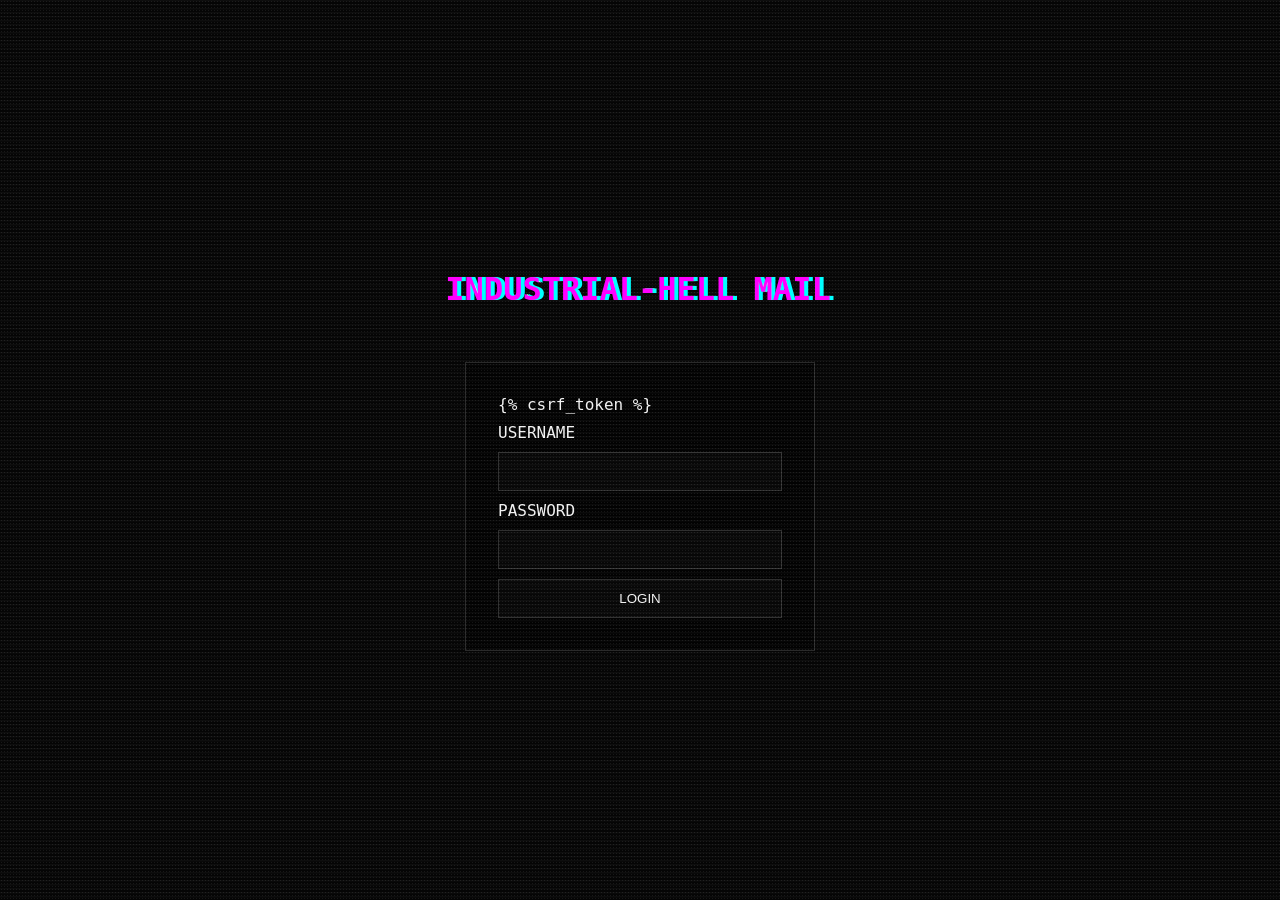
==== templates/auth/login.html @ a1eb76e8 "Bootstrap Industrial-Hell Mail full-stack scaffold" ====
<!doctype html><html><head><meta charset='utf-8'><title>Industrial-Hell Mail</title><link rel='stylesheet' href='/static/css/style.css'></head>
<body class='scanlines'><div class='noise'></div><main class='center'>
<h1 class='glitch' data-text='INDUSTRIAL-HELL MAIL'>INDUSTRIAL-HELL MAIL</h1>
<form method='post' class='panel'>{% csrf_token %}
<label>USERNAME</label><input name='username' type='text' required>
<label>PASSWORD</label><input name='password' type='password' required>
<button type='submit'>LOGIN</button>
</form></main></body></html>
---- static/css/style.css ----
:root{--bg:#050505;--fg:#f2f2f2;--green:#39ff14;--violet:#b026ff}*{box-sizing:border-box}body{margin:0;background:var(--bg);color:var(--fg);font-family:ui-monospace,monospace}
.scanlines:before{content:'';position:fixed;inset:0;background:repeating-linear-gradient(to bottom,rgba(255,255,255,.04),rgba(255,255,255,.04) 1px,transparent 2px,transparent 4px);pointer-events:none}
.noise{position:fixed;inset:0;opacity:.08;background-image:radial-gradient(#fff 1px,transparent 0);background-size:3px 3px}
.center{min-height:100vh;display:flex;align-items:center;justify-content:center;flex-direction:column;gap:2rem}.panel{display:flex;flex-direction:column;gap:.6rem;border:1px solid #2a2a2a;padding:2rem;min-width:350px;background:#000000b0}
input,button{background:#070707;border:1px solid #2f2f2f;color:var(--fg);padding:.7rem}button:hover{border-color:var(--green);box-shadow:0 0 20px #39ff1444}
.glitch{font-size:2rem;position:relative}.glitch:before,.glitch:after{content:attr(data-text);position:absolute;left:0;top:0}.glitch:before{color:#0ff;transform:translate(2px,0)}.glitch:after{color:#f0f;transform:translate(-2px,0)}
.layout{display:grid;grid-template-columns:220px 1fr;min-height:100vh}.sidebar{border-right:1px solid #222;padding:1rem;display:flex;flex-direction:column;gap:.5rem}.sidebar a{color:var(--fg);text-decoration:none;padding:.4rem}.sidebar a:hover{color:var(--green)}
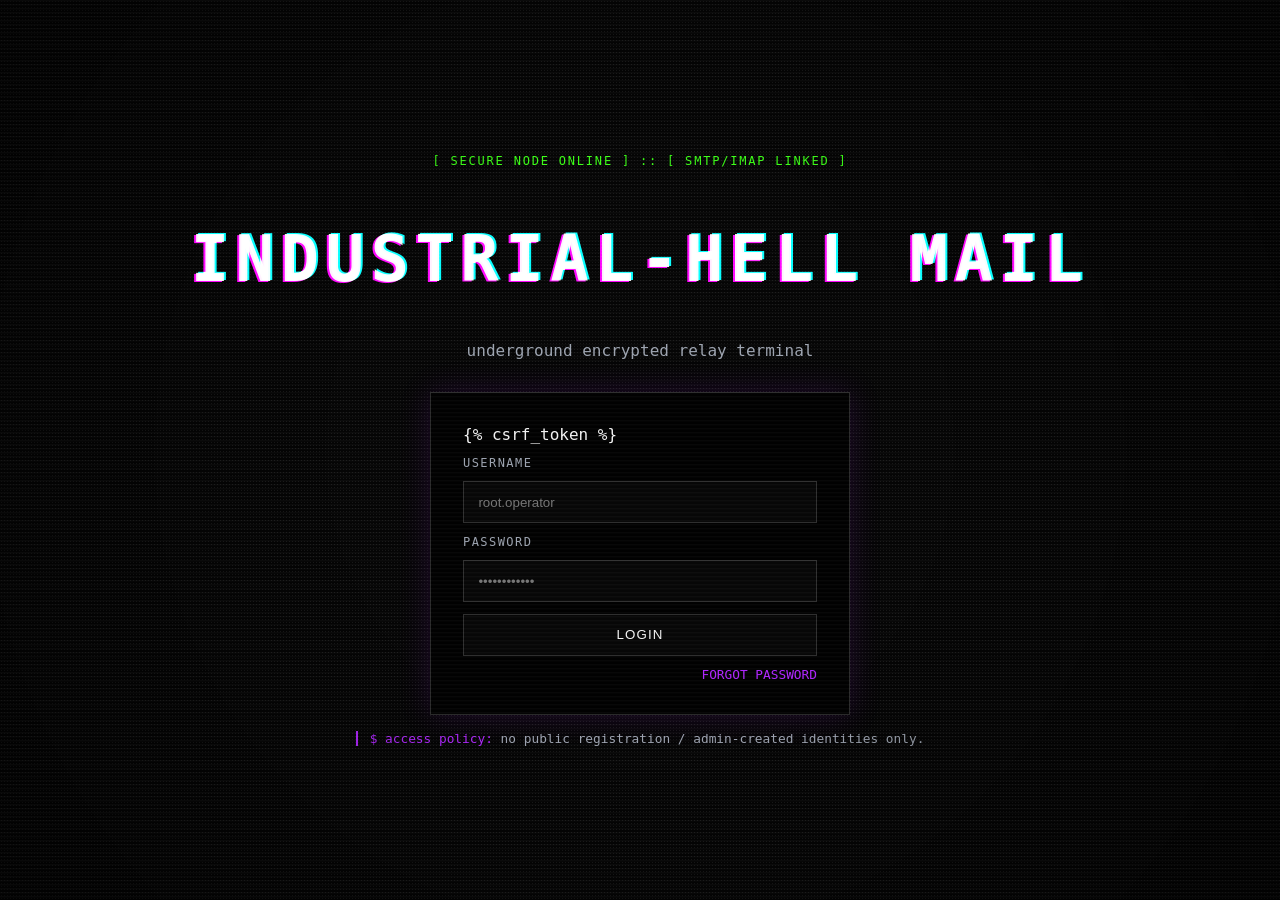
==== commit 5fcdfc90: "Polish cyberpunk frontend mock for login and dashboard" ====
--- a/templates/auth/login.html
+++ b/templates/auth/login.html
@@ -1,8 +1,35 @@
-<!doctype html><html><head><meta charset='utf-8'><title>Industrial-Hell Mail</title><link rel='stylesheet' href='/static/css/style.css'></head>
-<body class='scanlines'><div class='noise'></div><main class='center'>
-<h1 class='glitch' data-text='INDUSTRIAL-HELL MAIL'>INDUSTRIAL-HELL MAIL</h1>
-<form method='post' class='panel'>{% csrf_token %}
-<label>USERNAME</label><input name='username' type='text' required>
-<label>PASSWORD</label><input name='password' type='password' required>
-<button type='submit'>LOGIN</button>
-</form></main></body></html>
+<!doctype html>
+<html lang="en">
+<head>
+  <meta charset="utf-8">
+  <meta name="viewport" content="width=device-width,initial-scale=1">
+  <title>Industrial-Hell Mail :: Login</title>
+  <link rel="stylesheet" href="/static/css/style.css">
+</head>
+<body class="scanlines login-body">
+  <div class="noise"></div>
+  <div class="vignette"></div>
+
+  <main class="login-wrap">
+    <div class="status-line">[ SECURE NODE ONLINE ] :: [ SMTP/IMAP LINKED ]</div>
+    <h1 class="glitch" data-text="INDUSTRIAL-HELL MAIL">INDUSTRIAL-HELL MAIL</h1>
+    <p class="subtitle">underground encrypted relay terminal</p>
+
+    <form method="post" class="panel login-panel">
+      {% csrf_token %}
+      <label>USERNAME</label>
+      <input name="username" type="text" required placeholder="root.operator">
+
+      <label>PASSWORD</label>
+      <input name="password" type="password" required placeholder="••••••••••••">
+
+      <button type="submit">LOGIN</button>
+      <a class="ghost-link" href="#">FORGOT PASSWORD</a>
+    </form>
+
+    <div class="terminal-note">
+      <span>$ access policy:</span> no public registration / admin-created identities only.
+    </div>
+  </main>
+</body>
+</html>
--- a/static/css/style.css
+++ b/static/css/style.css
@@ -1,7 +1,37 @@
-:root{--bg:#050505;--fg:#f2f2f2;--green:#39ff14;--violet:#b026ff}*{box-sizing:border-box}body{margin:0;background:var(--bg);color:var(--fg);font-family:ui-monospace,monospace}
-.scanlines:before{content:'';position:fixed;inset:0;background:repeating-linear-gradient(to bottom,rgba(255,255,255,.04),rgba(255,255,255,.04) 1px,transparent 2px,transparent 4px);pointer-events:none}
-.noise{position:fixed;inset:0;opacity:.08;background-image:radial-gradient(#fff 1px,transparent 0);background-size:3px 3px}
-.center{min-height:100vh;display:flex;align-items:center;justify-content:center;flex-direction:column;gap:2rem}.panel{display:flex;flex-direction:column;gap:.6rem;border:1px solid #2a2a2a;padding:2rem;min-width:350px;background:#000000b0}
-input,button{background:#070707;border:1px solid #2f2f2f;color:var(--fg);padding:.7rem}button:hover{border-color:var(--green);box-shadow:0 0 20px #39ff1444}
-.glitch{font-size:2rem;position:relative}.glitch:before,.glitch:after{content:attr(data-text);position:absolute;left:0;top:0}.glitch:before{color:#0ff;transform:translate(2px,0)}.glitch:after{color:#f0f;transform:translate(-2px,0)}
-.layout{display:grid;grid-template-columns:220px 1fr;min-height:100vh}.sidebar{border-right:1px solid #222;padding:1rem;display:flex;flex-direction:column;gap:.5rem}.sidebar a{color:var(--fg);text-decoration:none;padding:.4rem}.sidebar a:hover{color:var(--green)}
+:root{--bg:#050505;--bg-soft:#0b0b0d;--fg:#f2f2f2;--muted:#9ca3af;--green:#39ff14;--violet:#b026ff;--cyan:#00eaff}
+*{box-sizing:border-box}
+body{margin:0;background:var(--bg);color:var(--fg);font-family:ui-monospace,SFMono-Regular,Menlo,Monaco,Consolas,monospace}
+.scanlines:before{content:"";position:fixed;inset:0;background:repeating-linear-gradient(to bottom,rgba(255,255,255,.03),rgba(255,255,255,.03) 1px,transparent 2px,transparent 4px);pointer-events:none;z-index:50}
+.noise{position:fixed;inset:0;opacity:.08;background-image:radial-gradient(#fff 1px,transparent 0);background-size:3px 3px;pointer-events:none}
+.vignette{position:fixed;inset:0;pointer-events:none;background:radial-gradient(circle at center,transparent 40%,rgba(0,0,0,.55) 100%)}
+
+.login-wrap{min-height:100vh;display:flex;align-items:center;justify-content:center;flex-direction:column;gap:1rem;padding:1rem}
+.status-line{font-size:.75rem;color:var(--green);letter-spacing:.15em}
+.subtitle{color:var(--muted);margin-top:-.5rem}
+.panel{display:flex;flex-direction:column;gap:.7rem;border:1px solid #2a2a2a;padding:2rem;min-width:min(420px,92vw);background:#000000bf;backdrop-filter:blur(2px);box-shadow:0 0 30px rgba(176,38,255,.15)}
+label{font-size:.75rem;letter-spacing:.12em;color:var(--muted)}
+input,button{background:#070707;border:1px solid #2f2f2f;color:var(--fg);padding:.8rem .9rem}
+input:focus{outline:none;border-color:var(--cyan);box-shadow:0 0 0 2px #00eaff22}
+button{cursor:pointer;text-transform:uppercase;letter-spacing:.08em}
+button:hover{border-color:var(--green);box-shadow:0 0 20px #39ff1444}
+.ghost-link{font-size:.8rem;color:var(--violet);text-decoration:none;align-self:flex-end}
+.terminal-note{font-size:.8rem;color:var(--muted);border-left:2px solid var(--violet);padding-left:.75rem;max-width:600px}
+.terminal-note span{color:var(--violet)}
+.glitch{font-size:clamp(2rem,6vw,4rem);line-height:1;position:relative;text-align:center;letter-spacing:.1em}
+.glitch:before,.glitch:after{content:attr(data-text);position:absolute;left:0;top:0;mix-blend-mode:screen}
+.glitch:before{color:#0ff;transform:translate(2px,-1px)}
+.glitch:after{color:#f0f;transform:translate(-2px,1px)}
+
+.app-layout{display:grid;grid-template-columns:240px 1fr;min-height:100vh}
+.sidebar{border-right:1px solid #1f1f1f;padding:1.2rem;display:flex;flex-direction:column;gap:.45rem;background:linear-gradient(180deg,#0a0a0d,#070708)}
+.brand{font-size:1.1rem;color:var(--violet);margin-bottom:.8rem}
+.sidebar a{color:var(--fg);text-decoration:none;padding:.55rem .6rem;border:1px solid transparent}
+.sidebar a:hover,.sidebar a.active{border-color:#2b2b2b;background:#101012;color:var(--green)}
+.mail-pane{display:flex;flex-direction:column}
+.topbar{display:flex;justify-content:space-between;gap:1rem;padding:1rem;border-bottom:1px solid #1f1f1f;background:#09090b}
+.searchbar{flex:1}.searchbar input{width:100%}
+.top-actions{display:flex;align-items:center;gap:.6rem}.badge{border:1px solid #333;padding:.4rem .6rem;color:var(--muted)}
+.mail-list{padding:1rem;display:grid;gap:.7rem}
+.mail-item{border:1px solid #232323;background:#0a0a0c;padding:.8rem 1rem}.mail-item.unread{border-left:3px solid var(--green)}
+.mail-item h4{margin:.2rem 0}.mail-item p{margin:.1rem 0;color:var(--muted)}
+@media (max-width:960px){.app-layout{grid-template-columns:1fr}.sidebar{flex-direction:row;overflow:auto;white-space:nowrap}}
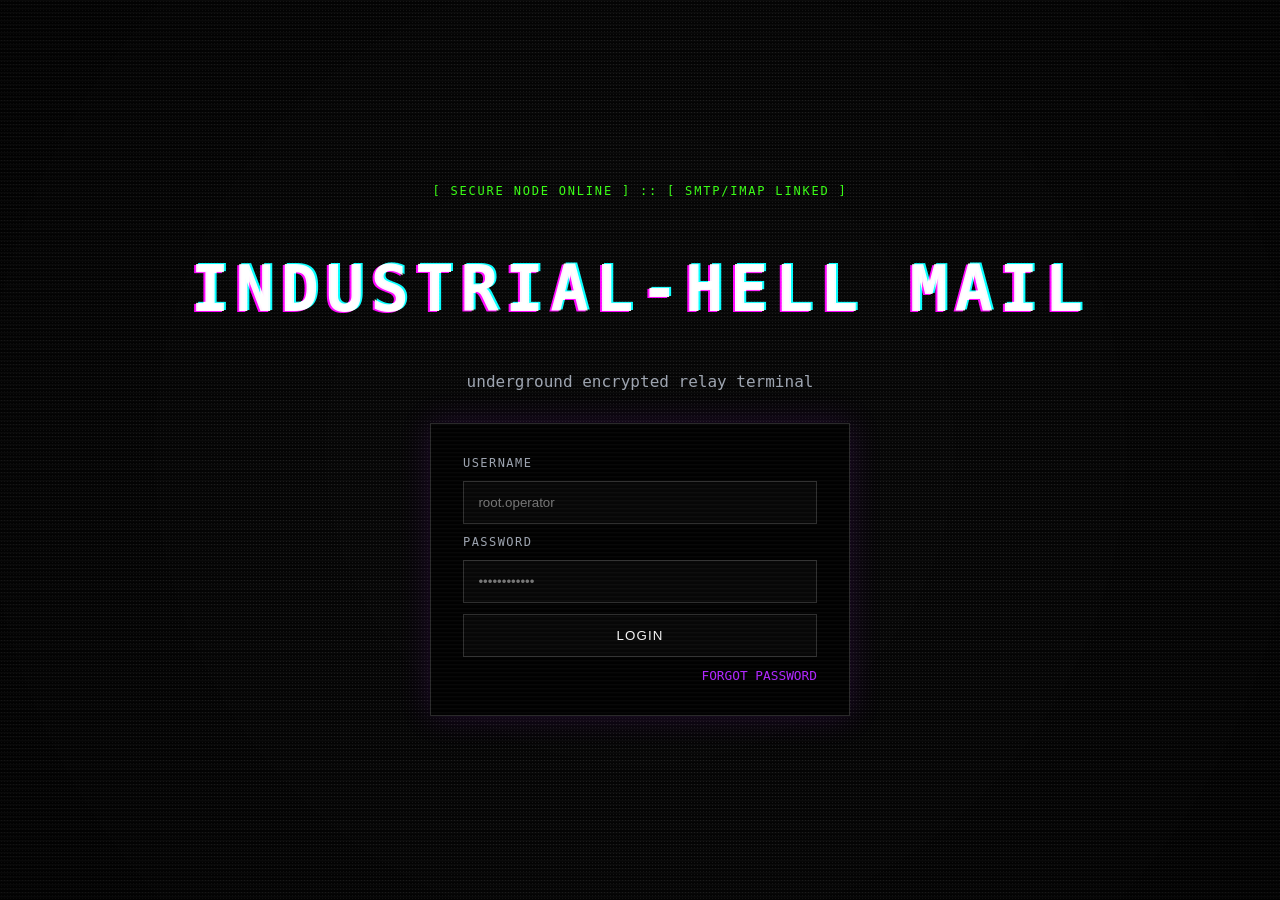
==== commit c703e73a: "Merge 5e702947e00b9e0da34e2fe2d198a6d9c8b82455 into acd9dd22ba86558d09d1440476c24d898bf6871a" ====
--- a/templates/auth/login.html
+++ b/templates/auth/login.html
@@ -4,32 +4,23 @@
   <meta charset="utf-8">
   <meta name="viewport" content="width=device-width,initial-scale=1">
   <title>Industrial-Hell Mail :: Login</title>
-  <link rel="stylesheet" href="/static/css/style.css">
+  <link rel="stylesheet" href="../../static/css/style.css">
 </head>
 <body class="scanlines login-body">
   <div class="noise"></div>
   <div class="vignette"></div>
-
   <main class="login-wrap">
     <div class="status-line">[ SECURE NODE ONLINE ] :: [ SMTP/IMAP LINKED ]</div>
     <h1 class="glitch" data-text="INDUSTRIAL-HELL MAIL">INDUSTRIAL-HELL MAIL</h1>
     <p class="subtitle">underground encrypted relay terminal</p>
-
-    <form method="post" class="panel login-panel">
-      {% csrf_token %}
+    <form class="panel login-panel" action="../../dashboard.html">
       <label>USERNAME</label>
       <input name="username" type="text" required placeholder="root.operator">
-
       <label>PASSWORD</label>
       <input name="password" type="password" required placeholder="••••••••••••">
-
       <button type="submit">LOGIN</button>
       <a class="ghost-link" href="#">FORGOT PASSWORD</a>
     </form>
-
-    <div class="terminal-note">
-      <span>$ access policy:</span> no public registration / admin-created identities only.
-    </div>
   </main>
 </body>
 </html>
